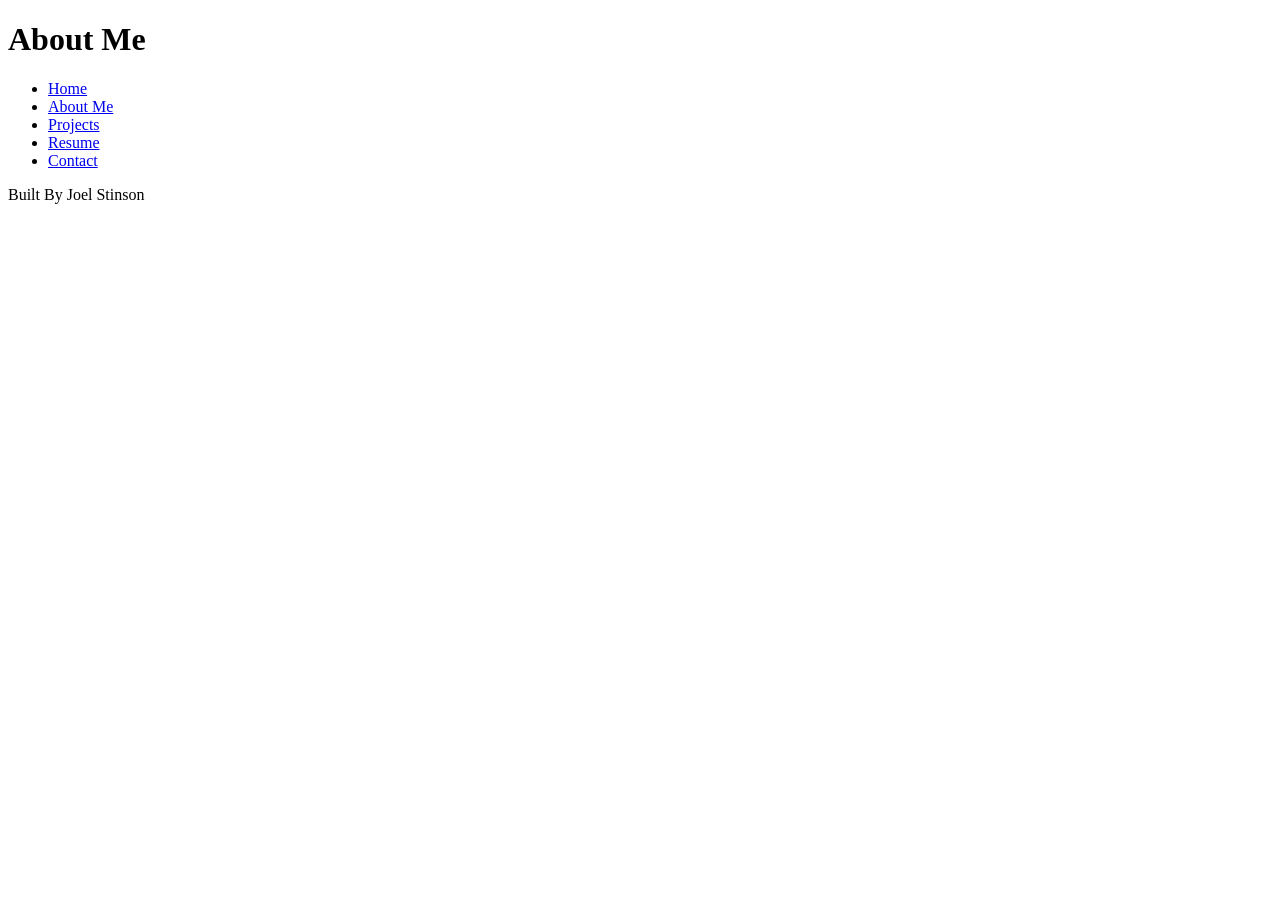
==== about.html @ f0eee45f "HTML basics" ====
<!DOCTYPE html>
<html lang="en">
<head>
    <meta charset="UTF-8">
    <meta name="viewport" content="width=device-width, initial-scale=1.0">
    <title>About Me</title>
</head>
<body>
    <body>
    <header>
        <h1>About Me</h1>

    </header>
    <nav>
        <ul>
            <li><a href="index.html">Home</a></li>
            <li><a href="about.html">About Me</a></li>
            <li><a href="projects.html">Projects</a></li>
            <li><a href="resume.html">Resume</a></li>
            <li><a href="contact.html">Contact</a></li>
        </ul>
    </nav>
    <main>
    </main>
    <footer>
          <p> Built By Joel Stinson</p>
    </footer>
</body>
</body>
</html>
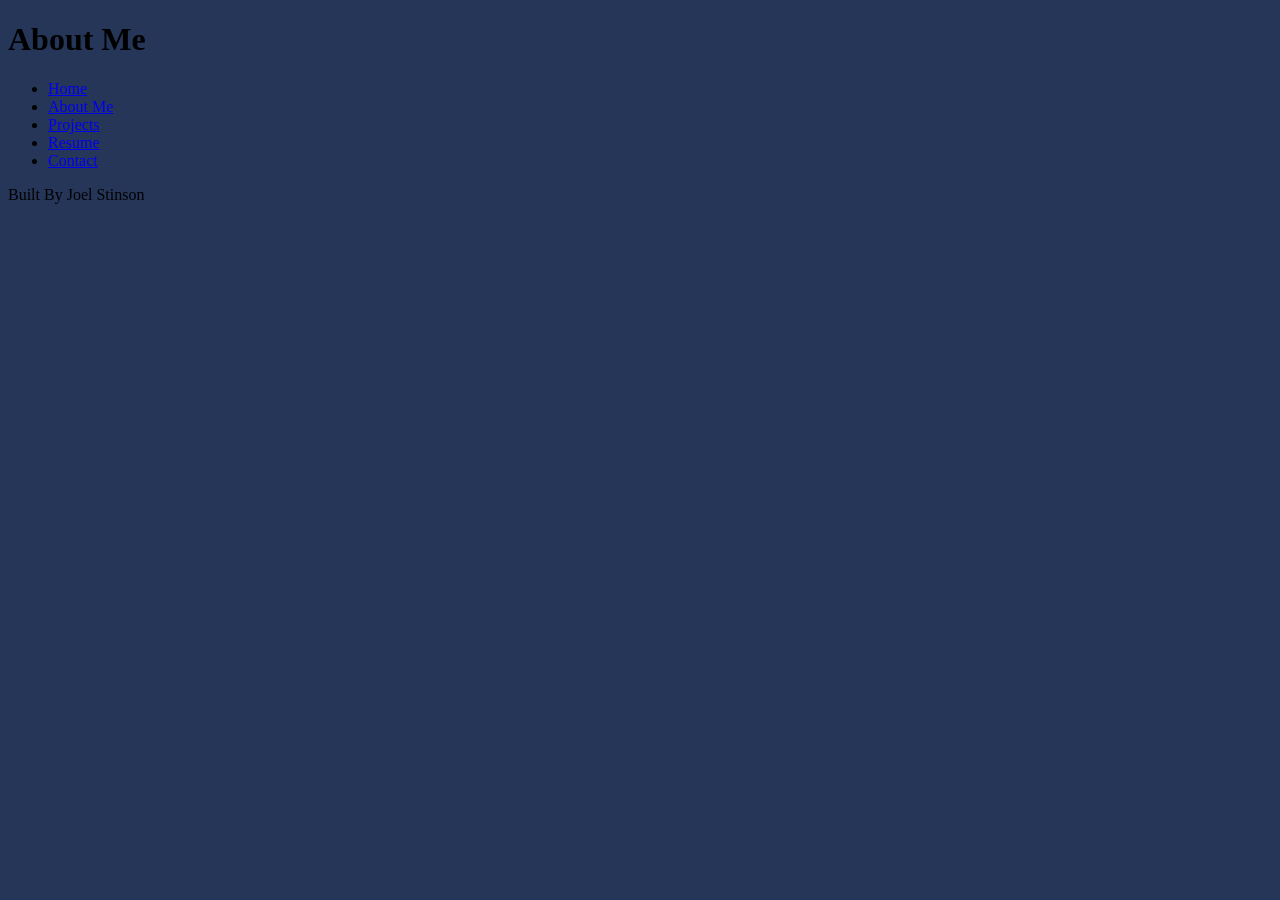
==== commit 8de300ee: "fix css link" ====
--- a/about.html
+++ b/about.html
@@ -3,10 +3,11 @@
 <head>
     <meta charset="UTF-8">
     <meta name="viewport" content="width=device-width, initial-scale=1.0">
+    <link rel="stylesheet" href="styles.css">
     <title>About Me</title>
 </head>
 <body>
-    <body>
+   
     <header>
         <h1>About Me</h1>
 
@@ -26,5 +27,5 @@
           <p> Built By Joel Stinson</p>
     </footer>
 </body>
-</body>
+
 </html>
--- a/styles.css
+++ b/styles.css
@@ -0,0 +1,10 @@
+/* CSS by Joel Stinson */
+/* color palette 
+dark blue= #253659
+teal= #03A696
+salmon= #F27457
+*/
+/* GLOBAL (base) MOBILE FIRST */
+body {
+    background-color: #253659;
+}
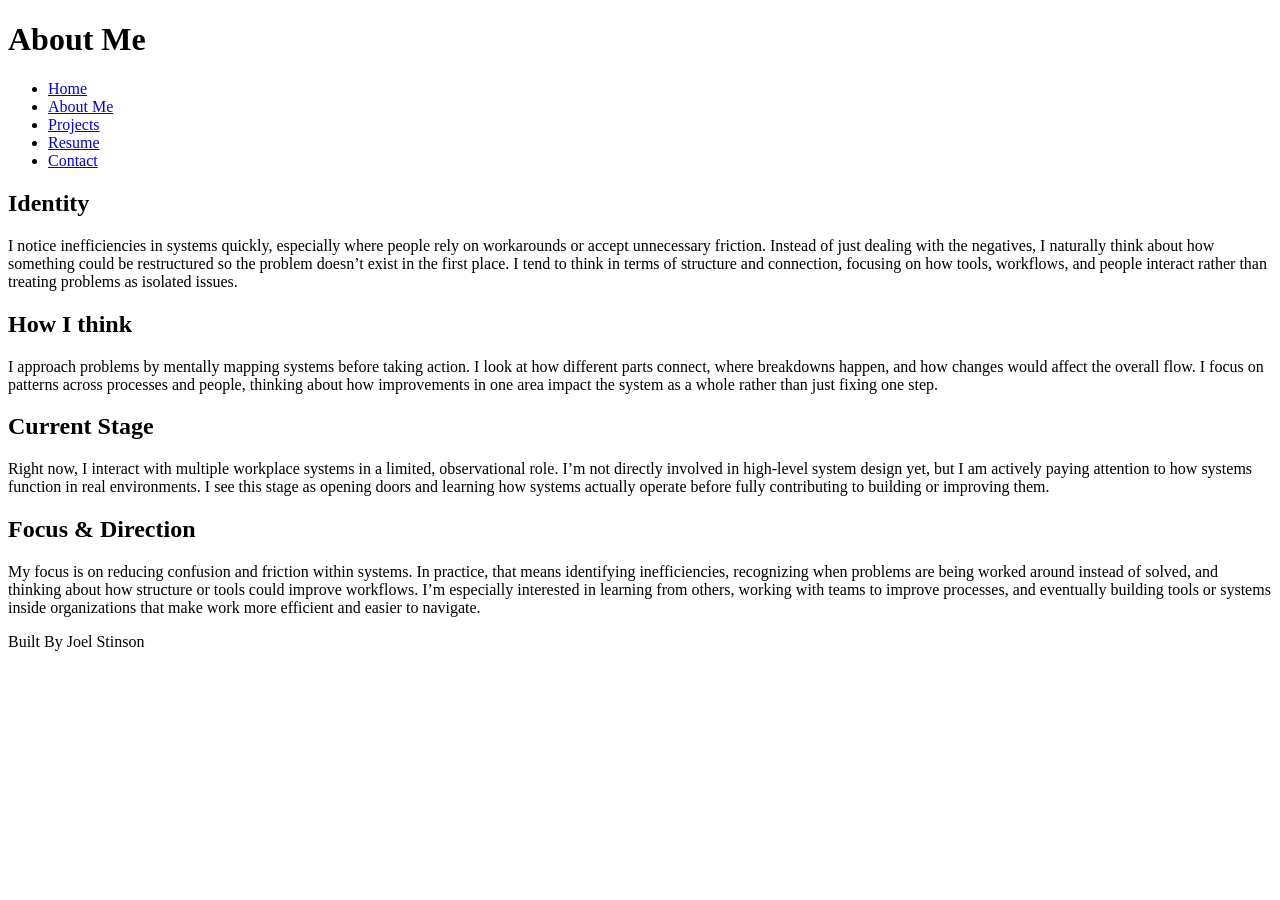
==== commit ad1c1787: "entering content" ====
--- a/about.html
+++ b/about.html
@@ -22,6 +22,35 @@
         </ul>
     </nav>
     <main>
+        <section> 
+            <h2> Identity</h2>
+            <p> I notice inefficiencies in systems quickly, especially where people rely on workarounds or accept unnecessary friction. Instead of just dealing with the negatives, I naturally think about how something could be restructured so the problem doesn’t exist in the first place.
+
+I tend to think in terms of structure and connection, focusing on how tools, workflows, and people interact rather than treating problems as isolated issues.
+            </p>
+        </section>
+        <section>
+            <h2> How I think</h2>
+            <p> I approach problems by mentally mapping systems before taking action. I look at how different parts connect, where breakdowns happen, and how changes would affect the overall flow.
+
+I focus on patterns across processes and people, thinking about how improvements in one area impact the system as a whole rather than just fixing one step.</p>
+        </section>
+
+        <section>
+            <h2> Current Stage</h2>
+            <p> Right now, I interact with multiple workplace systems in a limited, observational role. I’m not directly involved in high-level system design yet, but I am actively paying attention to how systems function in real environments.
+
+I see this stage as opening doors and learning how systems actually operate before fully contributing to building or improving them.</p>
+        </section>
+
+        <section>
+            <h2> Focus & Direction </h2>
+            <p>My focus is on reducing confusion and friction within systems.
+
+In practice, that means identifying inefficiencies, recognizing when problems are being worked around instead of solved, and thinking about how structure or tools could improve workflows.
+
+I’m especially interested in learning from others, working with teams to improve processes, and eventually building tools or systems inside organizations that make work more efficient and easier to navigate. </p>
+        </section>
     </main>
     <footer>
           <p> Built By Joel Stinson</p>
--- a/styles.css
+++ b/styles.css
@@ -6,5 +6,5 @@
 */
 /* GLOBAL (base) MOBILE FIRST */
 body {
-    background-color: #253659;
+    background-color: none;
 }
